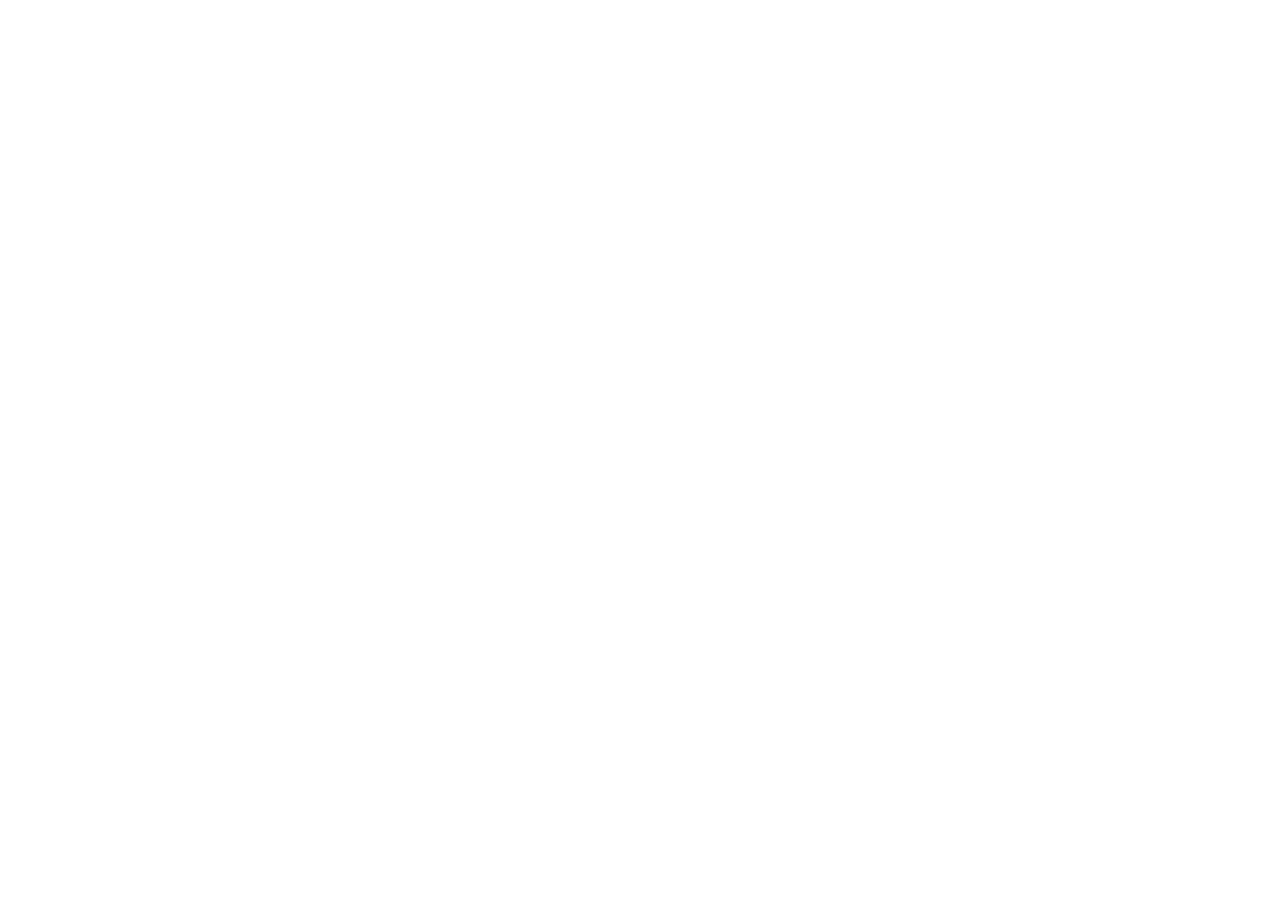
==== src/main/resources/templates/adminblog.html @ f10874ed "stubbed out new blog entry form" ====
<!DOCTYPE HTML>
<html xmlns:th="http://www.thymeleaf.org">
<head>
    <meta charset="utf-8"/>
    <meta http-equiv="X-UA-Compatible" content="IE=edge"/>
    <meta name="viewport" content="width=device-width, initial-scale=1"/>
    <!-- The above 3 meta tags *must* come first in the head; any other head content must come *after* these tags -->

    <title>10xers</title>
    <meta http-equiv="Content-Type" content="text/html; charset=UTF-8"/>
    <!-- Bootstrap -->
    <link href="/vendor/bootstrap/css/bootstrap.min.css" th:href="@{/vendor/bootstrap/css/bootstrap.min.css}"
          rel="stylesheet"/>
</head>
<body>

<div class="container">
    <div class="col-md-6">
        <div class="row">

        </div>
    </div>

</div>

<script src="/vendor/jquery/jquery-1.11.3.min.js" th:src="@{/vendor/jquery/jquery-1.11.3.min.js}"/>
<!-- Include all compiled plugins (below), or include individual files as needed -->
<script src="/vendor/bootstrap/js/bootstrap.min.js" th:src="@{/vendor/bootstrap/js/bootstrap.min.js}"/>
</body>
</html>
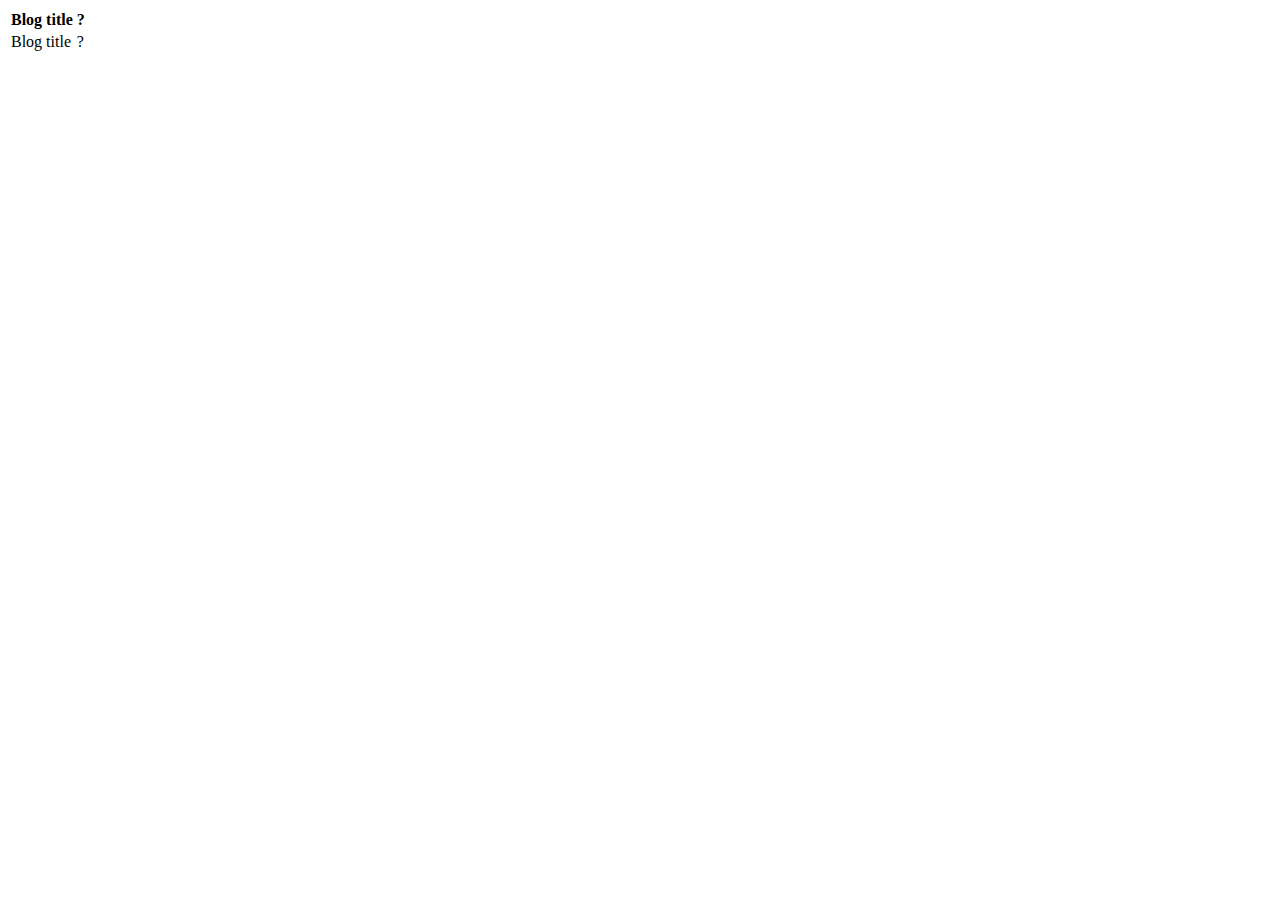
==== commit b196ad1c: "added blog create new, and admin page listing" ====
--- a/src/main/resources/templates/adminblog.html
+++ b/src/main/resources/templates/adminblog.html
@@ -15,12 +15,24 @@
 <body>
 
 <div class="container">
-    <div class="col-md-6">
-        <div class="row">
-
-        </div>
-    </div>
-
+  <div class="row">
+      <div class="col-md-8 col-md-offset-2">
+          <table class="table table-striped">
+              <thead>
+                <tr>
+                    <th>Blog title</th>
+                    <th>?</th>
+                </tr>
+              </thead>
+              <tbody>
+                <tr th:each="blog : ${blogs}">
+                    <td th:text="${blog.title}">Blog title</td>
+                    <td>?</td>
+                </tr>
+              </tbody>
+          </table>
+      </div>
+  </div>
 </div>
 
 <script src="/vendor/jquery/jquery-1.11.3.min.js" th:src="@{/vendor/jquery/jquery-1.11.3.min.js}"/>
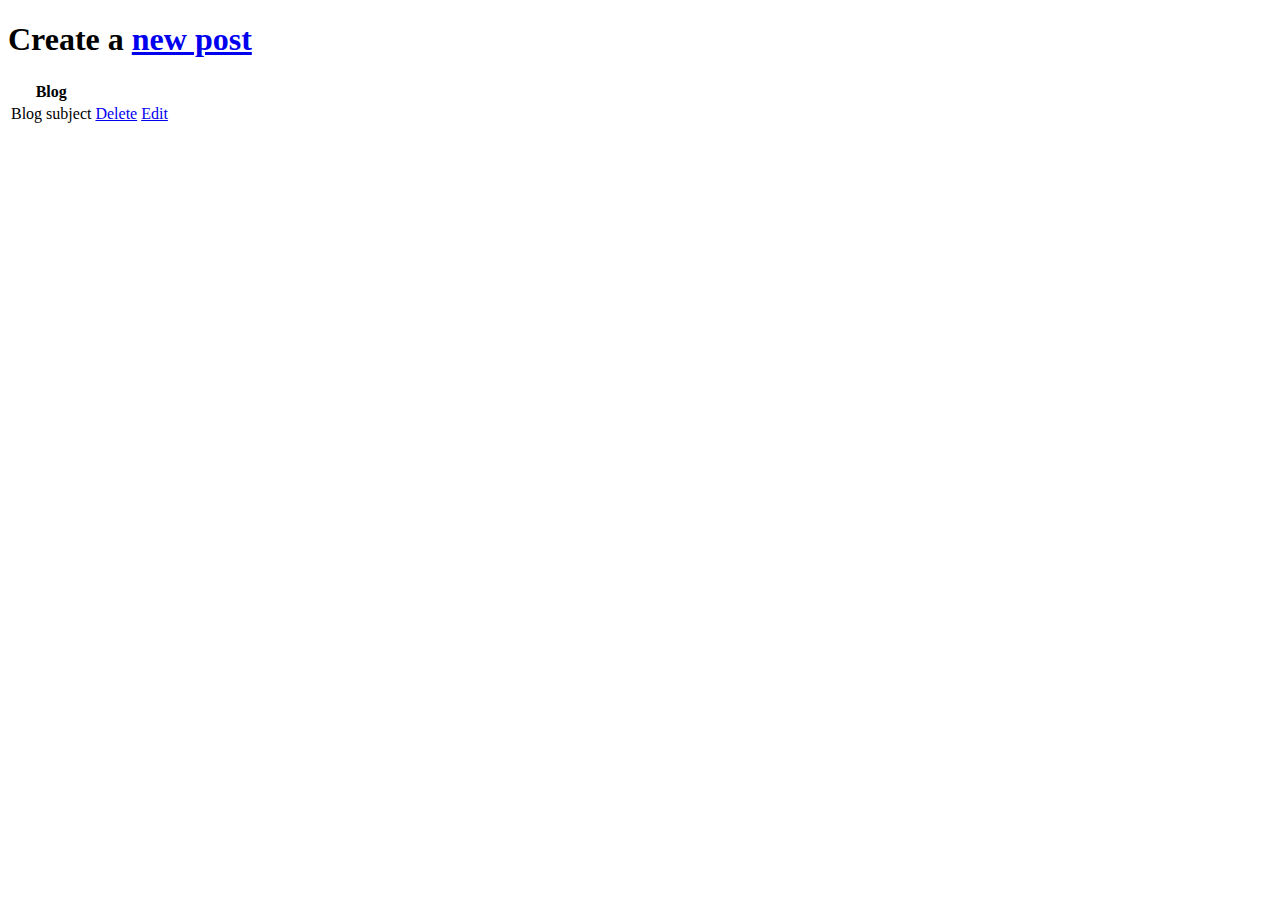
==== commit 47114863: "added blog open view stub, misc fixes" ====
--- a/src/main/resources/templates/adminblog.html
+++ b/src/main/resources/templates/adminblog.html
@@ -15,19 +15,26 @@
 <body>
 
 <div class="container">
+    <div class="row">
+        <div class="col-md-8 col-md-offset-2">
+            <h1>Create a <a href="/blog/new" th:href="@{/blog/new}">new post</a></h1>
+        </div>
+    </div>
   <div class="row">
       <div class="col-md-8 col-md-offset-2">
           <table class="table table-striped">
               <thead>
                 <tr>
-                    <th>Blog title</th>
-                    <th>?</th>
+                    <th>Blog</th>
+                    <th><!--edit--></th>
+                    <th><!--delete--></th>
                 </tr>
               </thead>
               <tbody>
                 <tr th:each="blog : ${blogs}">
-                    <td th:text="${blog.title}">Blog title</td>
-                    <td>?</td>
+                    <td th:text="${blog.title}">Blog subject</td>
+                    <td><a href="/blog/delete/123" th:href="@{/blog/delete/}+${blog.id}">Delete</a></td>
+                    <td><a href="/blog/edit/123" th:href="@{/blog/edit/}+${blog.id}">Edit</a></td>
                 </tr>
               </tbody>
           </table>
